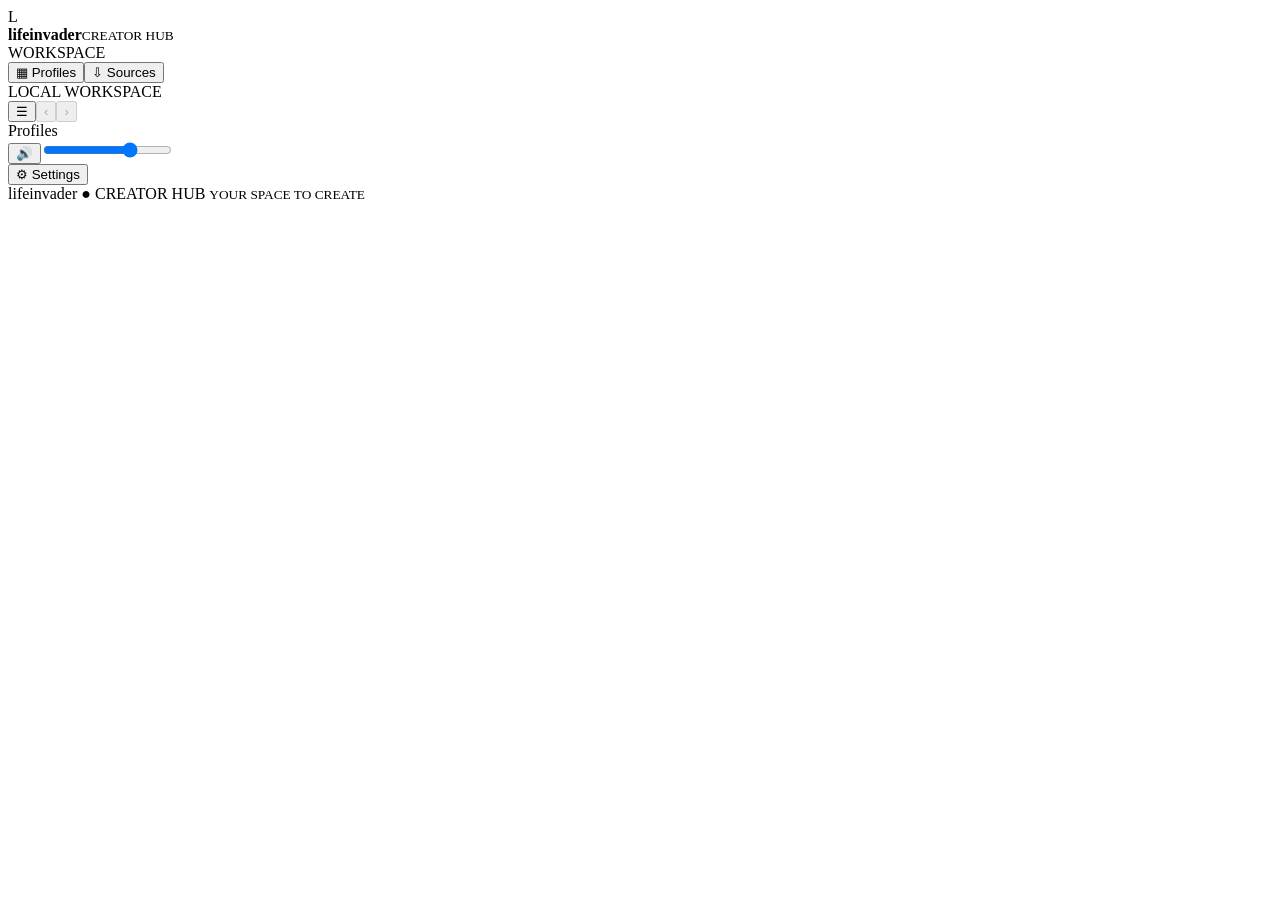
==== web/index.html @ d3f8f43f "Merge pull request #14 from reycarrorg/codex/solo-posts-source-picker Include Solo Posts in the pick" ====
<!doctype html>
<html lang="en"><head><meta charset="utf-8"><meta name="viewport" content="width=device-width, initial-scale=1"><title>Lifeinvader Hub</title><link rel="stylesheet" href="/style.css"><script src="/chart.js" defer></script><script src="/previews.js" defer></script><script src="/library.js" defer></script><script src="/app.js" defer></script></head>
<body><div class="layout"><aside class="sidebar"><div class="brand"><span class="brand-mark">L</span><div><strong>lifeinvader</strong><small>CREATOR HUB</small></div></div><div class="sidebar-label">WORKSPACE</div><nav id="navigation" aria-label="Workspace"><button class="nav-link active" data-home aria-label="Profiles" title="Profiles">▦ <span>Profiles</span></button><button class="nav-link" data-sources aria-label="Sources" title="Sources">⇩ <span>Sources</span></button></nav><div class="sidebar-bottom"><span class="online-dot"></span> LOCAL WORKSPACE</div></aside>
<main class="main"><header class="topbar"><div class="topbar-start"><div class="navigation-controls"><button class="top-icon" id="sidebar-toggle" type="button" aria-label="Hide sidebar" aria-controls="navigation" aria-expanded="true" title="Hide sidebar">☰</button><button class="top-icon history-arrow" id="nav-back" type="button" aria-label="Back" title="Back" disabled>‹</button><button class="top-icon history-arrow" id="nav-forward" type="button" aria-label="Forward" title="Forward" disabled>›</button></div><div class="crumb" id="breadcrumb">Profiles</div><div class="top-identity" id="top-identity" hidden></div></div><div class="header-actions"><button class="button ghost top-account-action" id="top-more" type="button" aria-label="Account options" title="Account options" hidden>⋯</button><button class="button ghost top-account-action" id="top-edit" type="button" hidden>Edit</button><a class="button ghost top-account-action" id="top-open" target="_blank" rel="noopener noreferrer" hidden>Open ↗</a><div class="volume-control"><button id="master-mute" type="button" aria-label="Mute all videos">🔊</button><input id="master-volume" type="range" min="0" max="100" value="70" aria-label="Master volume"></div><button class="button ghost" id="settings-button">⚙ <span>Settings</span></button></div></header><div class="content"><div id="notice" role="status" aria-live="polite"></div><div id="view"></div></div><footer>lifeinvader <span>●</span> CREATOR HUB <small>YOUR SPACE TO CREATE</small></footer></main></div>
<div id="context-menu" class="context-menu" role="menu" aria-label="Account options" hidden></div>
<dialog id="remove-account-dialog"><div class="dialog-head"><div><div class="eyebrow">REMOVE FROM WORKSPACE</div><h2 id="remove-account-title">Remove account?</h2></div><button type="button" class="close" data-close="remove-account-dialog" aria-label="Close">×</button></div><p id="remove-account-description"></p><p>Downloaded files, archives, categories and posting history stay on this computer. Auto sync and Brave refresh will be turned off. You can restore this account from Removed accounts.</p><div class="dialog-actions"><button type="button" class="button ghost" data-close="remove-account-dialog">Cancel</button><button type="button" class="button primary" id="confirm-remove-account">Remove from workspace</button></div><p id="remove-account-error" class="form-error" role="alert"></p></dialog>
<dialog id="removed-accounts-dialog"><div class="dialog-head"><div><div class="eyebrow">YOUR WORKSPACE</div><h2 id="removed-accounts-title">Removed accounts</h2></div><button type="button" class="close" data-close="removed-accounts-dialog" aria-label="Close">×</button></div><p>Restore an account to bring back its categories and history. Turn its schedules back on if needed.</p><div id="removed-accounts-list" class="discovered-sources"></div><p id="removed-accounts-error" class="form-error" role="alert"></p><div class="dialog-actions"><button type="button" class="button ghost" data-close="removed-accounts-dialog">Done</button></div></dialog>
<dialog id="quick-editor-dialog" class="quick-editor-dialog"><div class="dialog-head"><div><div class="eyebrow">QUICK EDIT</div><h2 id="quick-editor-title">Edit media</h2></div><button type="button" class="close" data-close="quick-editor-dialog" aria-label="Close">×</button></div><p>Make a separate copy for review. Your original stays unchanged.</p><div class="editor-layout"><div><div class="editor-preview" id="editor-preview"></div><small>Preview uses the selected crop. The finished file will include your overlay and trim.</small></div><div><label>Crop<select id="editor-crop"><option value="original">Original shape</option><option value="9:16">Vertical 9:16</option><option value="1:1">Square 1:1</option><option value="16:9">Wide 16:9</option></select></label><div id="editor-trim" class="form-grid"><label>Start at (seconds)<input type="number" id="editor-start" min="0" step="0.1" value="0"></label><label>End at (seconds)<input type="number" id="editor-end" min="0" step="0.1" placeholder="End of video"></label></div><label class="schedule-toggle"><input type="checkbox" id="editor-mute"> Remove sound</label><label>Logo overlay <input type="file" id="editor-logo" accept="image/png,image/jpeg"><small>Optional PNG or JPEG. Added at 50% opacity near the bottom.</small></label><label>Caption for review<textarea id="editor-caption" rows="3" maxlength="10000"></textarea></label><label id="editor-target-label">Queue for<select id="editor-target"></select></label></div></div><p id="editor-status" role="status"></p><p id="editor-error" class="form-error" role="alert"></p><div class="dialog-actions"><a id="editor-download" class="button outline" hidden download>Download edit</a><button type="button" class="button outline" id="editor-render">Create edited copy</button><button type="button" class="button primary" id="editor-queue" disabled>Add to queue for review</button></div></dialog>
<dialog id="category-appearance-dialog"><form id="category-appearance-form"><div class="dialog-head"><div><div class="eyebrow">CATEGORY APPEARANCE</div><h2 id="category-appearance-title">Edit category</h2></div><button type="button" class="close" data-close="category-appearance-dialog" aria-label="Close">×</button></div><label>Icon<select id="category-icon-select"><option>#</option><option>★</option><option>♥</option><option>▶</option><option>♫</option><option>✦</option><option>◆</option><option>☀</option><option>☁</option><option>◉</option><option>✿</option><option>⌘</option></select></label><div id="category-icon-grid" class="category-choice-grid" aria-label="Choose category icon"></div><label>Color<select id="category-color-select"><option value="pink">Pink</option><option value="purple">Purple</option><option value="blue">Blue</option><option value="teal">Teal</option><option value="green">Green</option><option value="yellow">Yellow</option><option value="orange">Orange</option><option value="gray">Gray</option></select></label><div id="category-color-grid" class="category-choice-grid" aria-label="Choose category color"></div><label>Upload category picture <input type="file" id="category-photo" accept="image/png,image/jpeg"><small>Optional PNG or JPEG, up to 5 MB.</small></label><label class="schedule-toggle"><input type="checkbox" id="category-clear-photo"> Use selected icon instead of existing picture</label><p id="category-appearance-error" class="form-error" role="alert"></p><div class="dialog-actions"><button class="button ghost" type="button" data-close="category-appearance-dialog">Cancel</button><button class="button primary">Save appearance</button></div></form></dialog>
<dialog id="category-dialog"><form id="category-form"><div class="dialog-head"><div><div class="eyebrow">YOUR CATEGORIES</div><h2>New category</h2></div><button type="button" class="close" data-close="category-dialog" aria-label="Close">×</button></div><p id="category-dialog-description"></p><label>Category name <input id="category-name" maxlength="50" placeholder="e.g. Lifeinvader" required></label><div class="dialog-actions"><button type="button" class="button ghost" data-close="category-dialog">Cancel</button><button class="button primary">Create category</button></div><p class="form-error" id="category-error" role="alert"></p></form></dialog>
<dialog id="source-selection-dialog" class="selection-dialog"><div class="dialog-head"><div><div class="eyebrow">CHOOSE FIRST DOWNLOAD</div><h2 id="selection-title">Select source posts</h2></div><button type="button" class="close" data-close="source-selection-dialog" aria-label="Close">×</button></div><p id="selection-status" role="status">Loading post previews…</p><div id="selection-content" hidden><p class="selection-intro">Slide the posts or use the slider to choose your cutoff. Then choose which side to download.</p><div class="selection-axis"><span>← AFTER <small>newer side</small></span><span class="selection-axis-center">▼ CUTOFF</span><span>BEFORE →<small>older side</small></span></div><div class="selection-reel-wrap"><div id="selection-reel" class="selection-reel" tabindex="0" aria-label="Post previews, newer to older"></div></div><input id="selection-slider" type="range" min="0" value="0" aria-label="Choose cutoff post"><p id="selection-current" class="selection-current" aria-live="polite"></p><div class="selection-options" role="radiogroup" aria-label="Which posts to download"><label><input type="radio" name="selection-mode" value="all" checked><span><strong>All posts</strong><small>Download everything shown</small></span></label><label><input type="radio" name="selection-mode" value="after"><span><strong>← After cutoff</strong><small>Newer side + cutoff</small></span></label><label><input type="radio" name="selection-mode" value="before"><span><strong>Before cutoff →</strong><small>Older side + cutoff</small></span></label></div><p id="selection-summary" class="selection-summary" aria-live="polite"></p><small class="selection-note">The cutoff post is included. Directions follow the order supplied by the platform; pinned or out-of-order posts may not match their dates. Skipped IDs are saved separately and skipped by later video syncs.</small></div><div class="dialog-actions"><button type="button" class="button ghost" data-close="source-selection-dialog">Later</button><button type="button" class="button outline" id="selection-all-fallback" hidden>Download all without previews</button><button type="button" class="button primary" id="selection-start" disabled>Download selection</button></div><p class="form-error" id="selection-error" role="alert"></p></dialog>
<dialog id="solo-dialog"><form id="solo-form"><div class="dialog-head"><div><div class="eyebrow">INDIVIDUAL POSTS</div><h2>Download post links</h2></div><button type="button" class="close" data-close="solo-dialog" aria-label="Close">×</button></div><p>Paste one TikTok, Instagram or YouTube post link per line. Posts go to Solo Posts in your source folder.</p><label>Post links<textarea id="solo-links" rows="8" required placeholder="https://www.tiktok.com/@account/video/…&#10;https://www.instagram.com/reel/…"></textarea></label><small>Already archived videos are skipped. Access to some posts may be restricted.</small><div class="dialog-actions"><button type="button" class="button ghost" data-close="solo-dialog">Cancel</button><button type="submit" class="button primary">Download posts</button></div><p class="form-error" id="solo-error" role="alert"></p></form></dialog>
<dialog id="members-dialog"><form id="members-form"><div class="dialog-head"><div><div class="eyebrow">CATEGORY MEMBERS</div><h2 id="members-title">Choose accounts</h2></div><button type="button" class="close" data-close="members-dialog" aria-label="Close">×</button></div><p id="members-description"></p><label>Category name <input id="members-category-name" maxlength="50" required></label><div id="members-list" class="discovered-sources"></div><div class="dialog-actions"><button type="button" class="button ghost" data-close="members-dialog">Cancel</button><button class="button primary">Save changes</button></div><p class="form-error" id="members-error" role="alert"></p></form></dialog>
<dialog id="schedule-dialog"><form id="schedule-form"><div class="dialog-head"><div><div class="eyebrow">AUTOMATIC SYNC</div><h2 id="schedule-title">Schedule source</h2></div><button type="button" class="close" data-close="schedule-dialog" aria-label="Close">×</button></div><p>Runs while the app is open. Sources sync one at a time.</p><label class="schedule-toggle"><input type="checkbox" id="schedule-enabled"> Enable automatic sync</label><div class="form-grid"><label>Every <input type="number" id="schedule-value" min="1" max="10080" step="1" value="60" required></label><label>Unit <select id="schedule-unit"><option value="60">Minutes</option><option value="3600">Hours</option></select></label></div><p>Automatic sync checks for videos. The first check starts after this interval.</p><div class="dialog-actions"><button type="button" class="button ghost" data-close="schedule-dialog">Cancel</button><button class="button primary">Save schedule</button></div><p class="form-error" id="schedule-error" role="alert"></p></form></dialog>
<dialog id="profile-dialog"><form id="profile-form"><div class="dialog-head"><div><div class="eyebrow">YOUR WORKSPACE</div><h2 id="profile-title">Add a profile</h2></div><button type="button" class="close" data-close="profile-dialog" aria-label="Close">×</button></div><p>Paste a profile link to get started.</p><label>Profile link <input id="profile-url" type="url" placeholder="https://www.tiktok.com/@username" required autocomplete="off"><small id="profile-detected">TikTok, Instagram and YouTube account links are recognized automatically.</small></label><details id="profile-options"><summary>More options</summary><label>Profile picture <input id="profile-photo" type="file" accept="image/jpeg,image/png,image/webp,image/gif"><small>Optional · JPG, PNG, WebP or GIF · up to 5 MB</small></label><div class="form-grid"><label>Name <input id="profile-name" placeholder="@username" maxlength="100" required></label><label>Platform <select id="profile-platform"><option value="tiktok">TikTok</option><option value="instagram">Instagram</option><option value="youtube">YouTube</option><option value="other">Other</option></select></label></div><label>Type <select id="profile-role"><option value="destination">My posting account</option><option value="source">Content source</option></select></label><label id="source-folder-label" hidden>Folder name <input id="source-folder" placeholder="Automatic from the link"><small>Optional: use this if your existing folder has a different name.</small></label><label>Categories / tags <input id="profile-tags" placeholder="Lifeinvader, GTA, Gaming"><small>Separate tags with commas.</small></label></details><div class="dialog-actions"><button type="button" class="button ghost" data-close="profile-dialog">Cancel</button><button class="button primary" type="submit">Save</button></div><p class="form-error" id="profile-error" role="alert"></p></form></dialog>
<dialog id="bridge-dialog"><form id="bridge-form"><div class="dialog-head"><div><div class="eyebrow">LIVE PROFILE COUNTS</div><h2>Connect Brave</h2></div><button type="button" class="close" data-close="bridge-dialog" aria-label="Close">×</button></div><p>The optional Lifeinvader extension reads visible counts from this profile while Brave and the app are open. It does not read or copy browser cookies.</p><ol><li>In Brave, open <strong>brave://extensions</strong> and enable Developer mode.</li><li>Choose <strong>Load unpacked</strong> and select the project's <strong>browser-extension</strong> folder.</li><li>Open the Lifeinvader extension and paste the pairing code below.</li></ol><label>Pairing code <span class="folder-input"><input id="bridge-code" type="password" readonly><button class="button outline" type="button" id="bridge-copy">Copy</button></span><small>Treat this code like a password. It only connects this browser to your local app.</small></label><label class="schedule-toggle"><input id="bridge-enabled" type="checkbox"> Refresh this profile in Brave</label><label>Refresh interval <select id="bridge-interval"><option value="3600">Every hour</option><option value="14400">Every 4 hours</option><option value="43200">Every 12 hours</option><option value="86400">Every day</option><option value="604800">Every week</option></select></label><label class="schedule-toggle"><input id="bridge-after-post" type="checkbox"> Refresh after I record a post</label><p id="bridge-state" role="status"></p><button type="button" class="button ghost" id="bridge-revoke">Revoke all pairing codes</button><div class="dialog-actions"><button type="button" class="button ghost" data-close="bridge-dialog">Cancel</button><button class="button primary">Save settings</button></div><p class="form-error" id="bridge-error" role="alert"></p></form></dialog>
<dialog id="analytics-dialog"><form id="analytics-form"><div class="dialog-head"><div><div class="eyebrow">PROFILE ANALYTICS</div><h2>Record numbers</h2></div><button type="button" class="close" data-close="analytics-dialog" aria-label="Close">×</button></div><p>Enter the numbers shown by your platform. Leave anything unknown blank.</p><div class="form-grid"><label>Date <input name="date" type="date" required></label><label>Post ID <input name="post_id" placeholder="Leave blank for account"></label><label>Followers <input name="followers" type="number" min="0" step="1"></label><label>Following <input name="following" type="number" min="0" step="1"></label><label>Views <input name="views" type="number" min="0" step="1"></label><label>Likes <input name="likes" type="number" min="0" step="1"></label><label>Comments <input name="comments" type="number" min="0" step="1"></label><label>Shares <input name="shares" type="number" min="0" step="1"></label></div><small>For individual posts, enter a post ID and leave followers and following blank.</small><div class="dialog-actions"><button type="button" class="button ghost" data-close="analytics-dialog">Cancel</button><button class="button primary">Save numbers</button></div><p class="form-error" id="analytics-error" role="alert"></p></form></dialog>
<dialog id="picker-dialog" class="picker-dialog"><form id="picker-form"><div class="dialog-head"><div><div class="eyebrow">SOURCE PICKER</div><h2>Find a post</h2></div><button type="button" class="close" data-close="picker-dialog" aria-label="Close">×</button></div><p>Choose your sources—including Solo Posts—and preview the original before queueing. Editing is optional.</p><div class="form-grid picker-basic"><label>Source category<select id="picker-category"><option value="">All categories</option></select></label><label>Source<select id="picker-source"><option value="">All sources</option></select></label><label>Media type<select id="picker-type"><option value="">All media</option><option value="video">Videos</option><option value="image">Photos</option></select></label><label>Pick order<select id="picker-order"><option value="shuffle">Shuffle</option><option value="newest">Newest posted first</option><option value="oldest">Oldest posted first</option><option value="shortest">Shortest video first</option><option value="longest">Longest video first</option></select></label></div><details class="picker-advanced"><summary>More filters: length, date and search</summary><div class="form-grid"><label>Minimum video length (seconds)<input id="picker-min" type="number" min="0" placeholder="Any"></label><label>Maximum video length (seconds)<input id="picker-max" type="number" min="0" placeholder="Any"><small>Length filters exclude videos with unknown lengths.</small></label><label>Posted on or after<input id="picker-from" type="date"></label><label>Posted on or before<input id="picker-to" type="date"></label><label class="wide">Search title or description<input id="picker-search" type="search" placeholder="Optional keywords"></label></div><label class="schedule-toggle"><input type="checkbox" id="picker-unknown"> Include posts with unknown original dates when filtering by date</label><label class="schedule-toggle"><input type="checkbox" id="picker-estimated" checked> Include dates estimated from TikTok IDs</label><small>Estimated dates are in UTC and can differ from the published date.</small></details><div class="picker-find"><button type="button" class="button dark" id="picker-random">✳ Shuffle a post</button><span id="picker-status" role="status"></span></div><div id="picker-result" class="picker-result" aria-live="polite">Choose filters, then find a post to preview.</div><details class="picker-advanced"><summary>Optional planned time</summary><label>Planned time<input id="picker-scheduled" type="datetime-local"><small>This does not send a reminder or publish automatically.</small></label></details><p class="form-error" id="picker-error" role="alert"></p><div class="dialog-actions"><button type="button" class="button ghost" data-close="picker-dialog">Cancel</button><button type="submit" class="button primary" id="picker-queue" disabled>Add to queue for review</button></div></form></dialog>
<dialog id="recovery-dialog"><form id="recovery-form"><div class="dialog-head"><div><div class="eyebrow">TIKTOK SYNC</div><h2>Help find this account</h2></div><button type="button" class="close" data-close="recovery-dialog" aria-label="Close">×</button></div><p>If TikTok cannot identify the profile, paste a link to one of this account's own public posts. The app can use it to recover the account ID and retry; it will verify the owner first.</p><label>Link to a post on this account<input type="url" id="recovery-url" placeholder="https://www.tiktok.com/@yourname/video/..."></label><small>Leave blank to remove the saved recovery link.</small><div class="dialog-actions"><button class="button ghost" type="button" data-close="recovery-dialog">Cancel</button><button class="button primary" type="submit">Save link</button></div><p class="form-error" id="recovery-error" role="alert"></p></form></dialog>
<dialog id="queue-dialog"><form id="queue-form"><div class="dialog-head"><div><div class="eyebrow">POSTING QUEUE</div><h2>Update post</h2></div><button type="button" class="close" data-close="queue-dialog" aria-label="Close">×</button></div><label>Status <select id="queue-state"><option value="queued">Still queued</option><option value="posted">Posted — manually recorded</option><option value="checked">Checked / finished</option></select></label><label>Planned time <input id="queue-scheduled" type="datetime-local"></label><label>Caption / notes <textarea id="queue-caption" rows="4"></textarea></label><label>Published post link <input id="queue-post-url" type="url" placeholder="https://..."></label><label>Activity type <select id="queue-note-kind"><option value="note">Note</option><option value="needs_review">Needs review</option><option value="failed_attempt">Failed attempt</option></select></label><label>Activity note <textarea id="queue-note" rows="2" maxlength="4000" placeholder="Optional: what happened or what needs attention"></textarea><small>Keep the post queued if its outcome is uncertain.</small></label><details class="queue-activity"><summary>Activity history</summary><div id="queue-activity">Loading…</div></details><div class="dialog-actions"><button type="button" class="button ghost" data-close="queue-dialog">Cancel</button><button class="button primary">Save status</button></div><p class="form-error" id="queue-error" role="alert"></p></form></dialog>
<dialog id="date-audit-dialog"><form id="date-audit-form"><div class="dialog-head"><div><div class="eyebrow">SOURCE MEDIA</div><h2>Audit post dates</h2></div><button type="button" class="close" data-close="date-audit-dialog" aria-label="Close">×</button></div><p id="date-audit-scope"></p><p>Checks your saved metadata and archive without downloading videos again. Full TikTok IDs can provide an estimated date in UTC; estimates are labeled.</p><label class="schedule-toggle"><input type="checkbox" id="date-audit-online"> Also check the platform for verified dates</label><small>Online checks can take a long time for large libraries and may be blocked by the platform. No videos are downloaded. Closing this window does not stop the audit.</small><div id="date-audit-status" role="status"></div><progress id="date-audit-progress" max="100" value="0" aria-label="Date audit progress" hidden></progress><div class="dialog-actions"><button type="button" class="button ghost" id="date-audit-cancel" hidden>Stop audit</button><button class="button primary" id="date-audit-start">Start audit</button></div><p class="form-error" id="date-audit-error" role="alert"></p></form></dialog>
<dialog id="source-settings-dialog"><form id="source-settings-form"><div class="dialog-head"><div><div class="eyebrow">DOWNLOAD SETUP</div><h2>Source folders</h2></div><button type="button" class="close" data-close="source-settings-dialog" aria-label="Close">×</button></div><p>Choose the folder where your source account folders live.</p><label>Source library folder <span class="folder-input"><input id="source-root" required placeholder="Choose a folder"><button type="button" id="browse-root" class="button ghost">Browse…</button></span><small>The app uses account subfolders and the shared download-archive.txt here.</small></label><label>yt-dlp executable <input id="source-downloader" placeholder="Full path to yt-dlp.exe"><small>Used when you select Sync.</small></label><label>TikTok photo helper <input id="source-photo-helper" placeholder="Optional full path to tiktok_photos.py"><small>Only needed if you choose to include TikTok photos.</small></label><div class="dialog-actions"><button type="button" class="button ghost" data-close="source-settings-dialog">Cancel</button><button class="button primary">Save folder</button></div><p class="form-error" id="source-settings-error" role="alert"></p></form></dialog>
<dialog id="discover-dialog"><form id="discover-form"><div class="dialog-head"><div><div class="eyebrow">EXISTING SOURCES</div><h2>Find sources</h2></div><button type="button" class="close" data-close="discover-dialog" aria-label="Close">×</button></div><p>Choose accounts from your existing TikTok profile list. Nothing is downloaded until you sync a source.</p><div id="discovered-sources" class="discovered-sources"></div><div class="dialog-actions"><button type="button" class="button ghost" id="discover-all">Select all</button><button type="button" class="button ghost" data-close="discover-dialog">Cancel</button><button class="button primary">Add selected</button></div><p class="form-error" id="discover-error" role="alert"></p></form></dialog>
<dialog id="import-dialog"><form id="import-form"><div class="dialog-head"><div><div class="eyebrow">CONTENT LIBRARY</div><h2>Add content</h2></div><button type="button" class="close" data-close="import-dialog" aria-label="Close">×</button></div><p>Add files from one source post. They are copied into the shared library.</p><div class="form-grid"><label>Source platform <select name="platform"><option value="tiktok">TikTok</option><option value="instagram">Instagram</option><option value="other">Other</option></select></label><label>Source account <input name="account" required placeholder="@username"></label><label>Original post ID <input name="post_id" required placeholder="Full post ID"></label><label>Original post date or timestamp <input name="posted" placeholder="YYYY-MM-DD or ISO timestamp"><small>Leave blank if unknown.</small></label><label class="wide">Original post link <input name="source_url" type="url" placeholder="https://..."></label><label class="wide">Notes / source caption <textarea name="caption" rows="2"></textarea></label><label class="wide">Photos or videos <input type="file" name="files" accept="image/jpeg,image/png,image/webp,image/gif,video/mp4,video/webm,video/quicktime" multiple required><small>Up to 250 MB total.</small></label></div><div class="dialog-actions"><button type="button" class="button ghost" data-close="import-dialog">Cancel</button><button class="button primary">Add to library</button></div><p class="form-error" id="import-error" role="alert"></p></form></dialog>
<dialog id="settings-dialog"><form id="settings-form"><div class="dialog-head"><div><div class="eyebrow">YOUR WORKSPACE</div><h2>Settings</h2></div><button type="button" class="close" data-close="settings-dialog" aria-label="Close">×</button></div><p>Manage playback, the source folder and the manual content cutoff.</p><label>Master volume <input id="settings-volume" type="range" min="0" max="100"></label><label class="schedule-toggle"><input id="settings-quick-editor" type="checkbox"> Show quick editor</label><small>Optional. Turn it off to hide edit buttons; you can still preview, download and queue the original media.</small><button class="button outline" type="button" id="settings-folders">Source folder &amp; download tools</button><p>Sync all includes active sources with auto sync turned on. Timers run while the app is open.</p><label>Launch cutoff <input id="cutoff" required><small id="settings-cutoff-note">Used by the manual content picker.</small></label><small>Use an ISO timestamp with a timezone offset.</small><div class="dialog-actions"><button type="button" class="button ghost" data-close="settings-dialog">Cancel</button><button class="button primary">Save settings</button></div><p class="form-error" id="settings-error" role="alert"></p></form></dialog>
<dialog id="post-dialog"><form id="post-form"><div class="dialog-head"><div><div class="eyebrow">MANUAL POSTING</div><h2>Record a post</h2></div><button type="button" class="close" data-close="post-dialog" aria-label="Close">×</button></div><p>This saves your report. It does not publish or automatically verify a post.</p><label>Caption <textarea id="post-caption" rows="4"></textarea></label><label>Published post link <input id="post-url" type="url" placeholder="https://..."></label><div class="dialog-actions"><button type="button" class="button ghost" data-close="post-dialog">Cancel</button><button class="button primary">Mark reported posted</button></div><p class="form-error" id="post-error" role="alert"></p></form></dialog>
<dialog id="edit-dialog"><form id="edit-form"><div class="dialog-head"><div><div class="eyebrow">SOURCE DETAILS</div><h2>Edit content</h2></div><button type="button" class="close" data-close="edit-dialog" aria-label="Close">×</button></div><label>Source account <input id="edit-account" required></label><label>Original date or timestamp <input id="edit-posted" placeholder="YYYY-MM-DD or ISO timestamp"><small>Include a time-zone offset for an exact timestamp.</small></label><label>Original link <input id="edit-url" type="url"></label><label>Notes / source caption <textarea id="edit-caption" rows="3"></textarea></label><div class="dialog-actions"><button type="button" class="button ghost" data-close="edit-dialog">Cancel</button><button class="button primary">Save details</button></div><p class="form-error" id="edit-error" role="alert"></p></form></dialog></body></html>
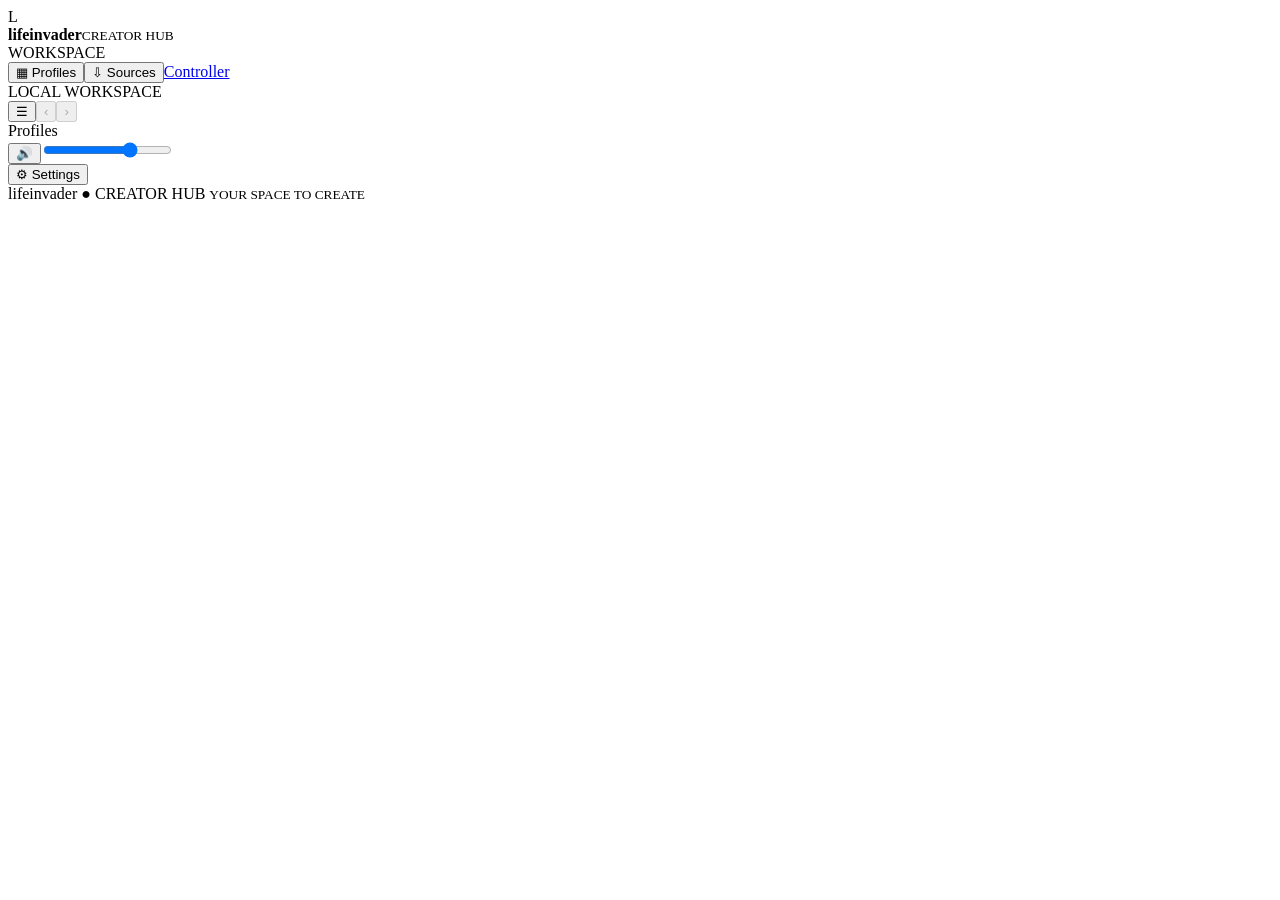
==== commit 976e3dfb: "Stage Controller assets behind the unavailable surface Preserve source picker and quick editor. Cont" ====
--- a/web/index.html
+++ b/web/index.html
@@ -1,6 +1,6 @@
 <!doctype html>
-<html lang="en"><head><meta charset="utf-8"><meta name="viewport" content="width=device-width, initial-scale=1"><title>Lifeinvader Hub</title><link rel="stylesheet" href="/style.css"><script src="/chart.js" defer></script><script src="/previews.js" defer></script><script src="/library.js" defer></script><script src="/app.js" defer></script></head>
-<body><div class="layout"><aside class="sidebar"><div class="brand"><span class="brand-mark">L</span><div><strong>lifeinvader</strong><small>CREATOR HUB</small></div></div><div class="sidebar-label">WORKSPACE</div><nav id="navigation" aria-label="Workspace"><button class="nav-link active" data-home aria-label="Profiles" title="Profiles">▦ <span>Profiles</span></button><button class="nav-link" data-sources aria-label="Sources" title="Sources">⇩ <span>Sources</span></button></nav><div class="sidebar-bottom"><span class="online-dot"></span> LOCAL WORKSPACE</div></aside>
+<html lang="en"><head><meta charset="utf-8"><meta name="viewport" content="width=device-width, initial-scale=1"><title>Lifeinvader Hub</title><link rel="stylesheet" href="/style.css"><script src="/chart.js" defer></script><script src="/previews.js" defer></script><script src="/library.js" defer></script><script src="/controller.js" defer></script><script src="/app.js" defer></script></head>
+<body><div class="layout"><aside class="sidebar"><div class="brand"><span class="brand-mark">L</span><div><strong>lifeinvader</strong><small>CREATOR HUB</small></div></div><div class="sidebar-label">WORKSPACE</div><nav id="navigation" aria-label="Workspace"><button class="nav-link active" data-home aria-label="Profiles" title="Profiles">▦ <span>Profiles</span></button><button class="nav-link" data-sources aria-label="Sources" title="Sources">⇩ <span>Sources</span></button><a class="nav-link" href="/controller">Controller</a></nav><div class="sidebar-bottom"><span class="online-dot"></span> LOCAL WORKSPACE</div></aside>
 <main class="main"><header class="topbar"><div class="topbar-start"><div class="navigation-controls"><button class="top-icon" id="sidebar-toggle" type="button" aria-label="Hide sidebar" aria-controls="navigation" aria-expanded="true" title="Hide sidebar">☰</button><button class="top-icon history-arrow" id="nav-back" type="button" aria-label="Back" title="Back" disabled>‹</button><button class="top-icon history-arrow" id="nav-forward" type="button" aria-label="Forward" title="Forward" disabled>›</button></div><div class="crumb" id="breadcrumb">Profiles</div><div class="top-identity" id="top-identity" hidden></div></div><div class="header-actions"><button class="button ghost top-account-action" id="top-more" type="button" aria-label="Account options" title="Account options" hidden>⋯</button><button class="button ghost top-account-action" id="top-edit" type="button" hidden>Edit</button><a class="button ghost top-account-action" id="top-open" target="_blank" rel="noopener noreferrer" hidden>Open ↗</a><div class="volume-control"><button id="master-mute" type="button" aria-label="Mute all videos">🔊</button><input id="master-volume" type="range" min="0" max="100" value="70" aria-label="Master volume"></div><button class="button ghost" id="settings-button">⚙ <span>Settings</span></button></div></header><div class="content"><div id="notice" role="status" aria-live="polite"></div><div id="view"></div></div><footer>lifeinvader <span>●</span> CREATOR HUB <small>YOUR SPACE TO CREATE</small></footer></main></div>
 <div id="context-menu" class="context-menu" role="menu" aria-label="Account options" hidden></div>
 <dialog id="remove-account-dialog"><div class="dialog-head"><div><div class="eyebrow">REMOVE FROM WORKSPACE</div><h2 id="remove-account-title">Remove account?</h2></div><button type="button" class="close" data-close="remove-account-dialog" aria-label="Close">×</button></div><p id="remove-account-description"></p><p>Downloaded files, archives, categories and posting history stay on this computer. Auto sync and Brave refresh will be turned off. You can restore this account from Removed accounts.</p><div class="dialog-actions"><button type="button" class="button ghost" data-close="remove-account-dialog">Cancel</button><button type="button" class="button primary" id="confirm-remove-account">Remove from workspace</button></div><p id="remove-account-error" class="form-error" role="alert"></p></dialog>
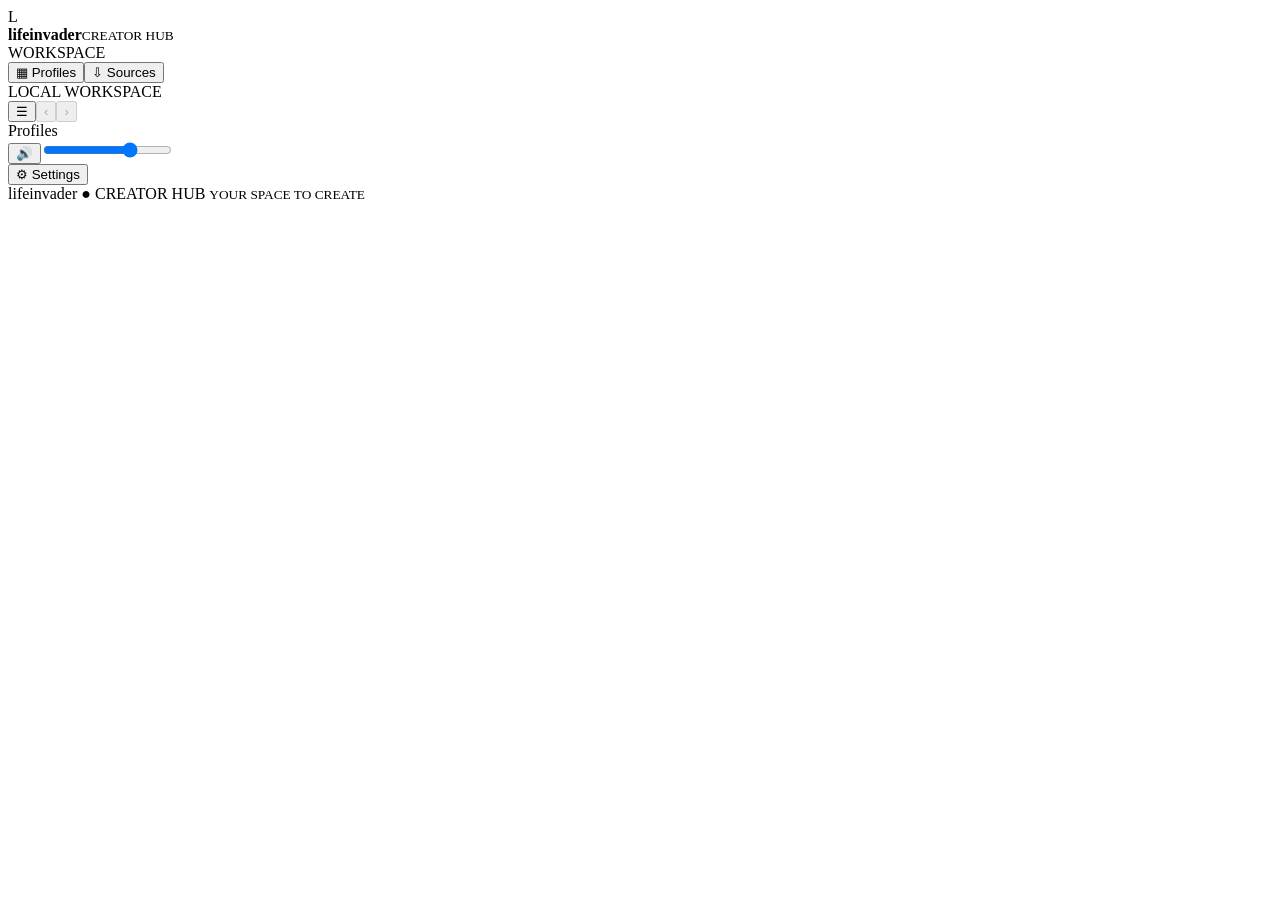
==== commit 503af7da: "Add filtered auto queue and assistant handoff claims" ====
--- a/web/index.html
+++ b/web/index.html
@@ -1,6 +1,6 @@
 <!doctype html>
-<html lang="en"><head><meta charset="utf-8"><meta name="viewport" content="width=device-width, initial-scale=1"><title>Lifeinvader Hub</title><link rel="stylesheet" href="/style.css"><script src="/chart.js" defer></script><script src="/previews.js" defer></script><script src="/library.js" defer></script><script src="/controller.js" defer></script><script src="/app.js" defer></script></head>
-<body><div class="layout"><aside class="sidebar"><div class="brand"><span class="brand-mark">L</span><div><strong>lifeinvader</strong><small>CREATOR HUB</small></div></div><div class="sidebar-label">WORKSPACE</div><nav id="navigation" aria-label="Workspace"><button class="nav-link active" data-home aria-label="Profiles" title="Profiles">▦ <span>Profiles</span></button><button class="nav-link" data-sources aria-label="Sources" title="Sources">⇩ <span>Sources</span></button><a class="nav-link" href="/controller">Controller</a></nav><div class="sidebar-bottom"><span class="online-dot"></span> LOCAL WORKSPACE</div></aside>
+<html lang="en"><head><meta charset="utf-8"><meta name="viewport" content="width=device-width, initial-scale=1"><title>Lifeinvader Hub</title><link rel="stylesheet" href="/style.css"><script src="/chart.js" defer></script><script src="/previews.js" defer></script><script src="/library.js" defer></script><script src="/app.js" defer></script></head>
+<body><div class="layout"><aside class="sidebar"><div class="brand"><span class="brand-mark">L</span><div><strong>lifeinvader</strong><small>CREATOR HUB</small></div></div><div class="sidebar-label">WORKSPACE</div><nav id="navigation" aria-label="Workspace"><button class="nav-link active" data-home aria-label="Profiles" title="Profiles">▦ <span>Profiles</span></button><button class="nav-link" data-sources aria-label="Sources" title="Sources">⇩ <span>Sources</span></button></nav><div class="sidebar-bottom"><span class="online-dot"></span> LOCAL WORKSPACE</div></aside>
 <main class="main"><header class="topbar"><div class="topbar-start"><div class="navigation-controls"><button class="top-icon" id="sidebar-toggle" type="button" aria-label="Hide sidebar" aria-controls="navigation" aria-expanded="true" title="Hide sidebar">☰</button><button class="top-icon history-arrow" id="nav-back" type="button" aria-label="Back" title="Back" disabled>‹</button><button class="top-icon history-arrow" id="nav-forward" type="button" aria-label="Forward" title="Forward" disabled>›</button></div><div class="crumb" id="breadcrumb">Profiles</div><div class="top-identity" id="top-identity" hidden></div></div><div class="header-actions"><button class="button ghost top-account-action" id="top-more" type="button" aria-label="Account options" title="Account options" hidden>⋯</button><button class="button ghost top-account-action" id="top-edit" type="button" hidden>Edit</button><a class="button ghost top-account-action" id="top-open" target="_blank" rel="noopener noreferrer" hidden>Open ↗</a><div class="volume-control"><button id="master-mute" type="button" aria-label="Mute all videos">🔊</button><input id="master-volume" type="range" min="0" max="100" value="70" aria-label="Master volume"></div><button class="button ghost" id="settings-button">⚙ <span>Settings</span></button></div></header><div class="content"><div id="notice" role="status" aria-live="polite"></div><div id="view"></div></div><footer>lifeinvader <span>●</span> CREATOR HUB <small>YOUR SPACE TO CREATE</small></footer></main></div>
 <div id="context-menu" class="context-menu" role="menu" aria-label="Account options" hidden></div>
 <dialog id="remove-account-dialog"><div class="dialog-head"><div><div class="eyebrow">REMOVE FROM WORKSPACE</div><h2 id="remove-account-title">Remove account?</h2></div><button type="button" class="close" data-close="remove-account-dialog" aria-label="Close">×</button></div><p id="remove-account-description"></p><p>Downloaded files, archives, categories and posting history stay on this computer. Auto sync and Brave refresh will be turned off. You can restore this account from Removed accounts.</p><div class="dialog-actions"><button type="button" class="button ghost" data-close="remove-account-dialog">Cancel</button><button type="button" class="button primary" id="confirm-remove-account">Remove from workspace</button></div><p id="remove-account-error" class="form-error" role="alert"></p></dialog>
@@ -15,7 +15,7 @@
 <dialog id="profile-dialog"><form id="profile-form"><div class="dialog-head"><div><div class="eyebrow">YOUR WORKSPACE</div><h2 id="profile-title">Add a profile</h2></div><button type="button" class="close" data-close="profile-dialog" aria-label="Close">×</button></div><p>Paste a profile link to get started.</p><label>Profile link <input id="profile-url" type="url" placeholder="https://www.tiktok.com/@username" required autocomplete="off"><small id="profile-detected">TikTok, Instagram and YouTube account links are recognized automatically.</small></label><details id="profile-options"><summary>More options</summary><label>Profile picture <input id="profile-photo" type="file" accept="image/jpeg,image/png,image/webp,image/gif"><small>Optional · JPG, PNG, WebP or GIF · up to 5 MB</small></label><div class="form-grid"><label>Name <input id="profile-name" placeholder="@username" maxlength="100" required></label><label>Platform <select id="profile-platform"><option value="tiktok">TikTok</option><option value="instagram">Instagram</option><option value="youtube">YouTube</option><option value="other">Other</option></select></label></div><label>Type <select id="profile-role"><option value="destination">My posting account</option><option value="source">Content source</option></select></label><label id="source-folder-label" hidden>Folder name <input id="source-folder" placeholder="Automatic from the link"><small>Optional: use this if your existing folder has a different name.</small></label><label>Categories / tags <input id="profile-tags" placeholder="Lifeinvader, GTA, Gaming"><small>Separate tags with commas.</small></label></details><div class="dialog-actions"><button type="button" class="button ghost" data-close="profile-dialog">Cancel</button><button class="button primary" type="submit">Save</button></div><p class="form-error" id="profile-error" role="alert"></p></form></dialog>
 <dialog id="bridge-dialog"><form id="bridge-form"><div class="dialog-head"><div><div class="eyebrow">LIVE PROFILE COUNTS</div><h2>Connect Brave</h2></div><button type="button" class="close" data-close="bridge-dialog" aria-label="Close">×</button></div><p>The optional Lifeinvader extension reads visible counts from this profile while Brave and the app are open. It does not read or copy browser cookies.</p><ol><li>In Brave, open <strong>brave://extensions</strong> and enable Developer mode.</li><li>Choose <strong>Load unpacked</strong> and select the project's <strong>browser-extension</strong> folder.</li><li>Open the Lifeinvader extension and paste the pairing code below.</li></ol><label>Pairing code <span class="folder-input"><input id="bridge-code" type="password" readonly><button class="button outline" type="button" id="bridge-copy">Copy</button></span><small>Treat this code like a password. It only connects this browser to your local app.</small></label><label class="schedule-toggle"><input id="bridge-enabled" type="checkbox"> Refresh this profile in Brave</label><label>Refresh interval <select id="bridge-interval"><option value="3600">Every hour</option><option value="14400">Every 4 hours</option><option value="43200">Every 12 hours</option><option value="86400">Every day</option><option value="604800">Every week</option></select></label><label class="schedule-toggle"><input id="bridge-after-post" type="checkbox"> Refresh after I record a post</label><p id="bridge-state" role="status"></p><button type="button" class="button ghost" id="bridge-revoke">Revoke all pairing codes</button><div class="dialog-actions"><button type="button" class="button ghost" data-close="bridge-dialog">Cancel</button><button class="button primary">Save settings</button></div><p class="form-error" id="bridge-error" role="alert"></p></form></dialog>
 <dialog id="analytics-dialog"><form id="analytics-form"><div class="dialog-head"><div><div class="eyebrow">PROFILE ANALYTICS</div><h2>Record numbers</h2></div><button type="button" class="close" data-close="analytics-dialog" aria-label="Close">×</button></div><p>Enter the numbers shown by your platform. Leave anything unknown blank.</p><div class="form-grid"><label>Date <input name="date" type="date" required></label><label>Post ID <input name="post_id" placeholder="Leave blank for account"></label><label>Followers <input name="followers" type="number" min="0" step="1"></label><label>Following <input name="following" type="number" min="0" step="1"></label><label>Views <input name="views" type="number" min="0" step="1"></label><label>Likes <input name="likes" type="number" min="0" step="1"></label><label>Comments <input name="comments" type="number" min="0" step="1"></label><label>Shares <input name="shares" type="number" min="0" step="1"></label></div><small>For individual posts, enter a post ID and leave followers and following blank.</small><div class="dialog-actions"><button type="button" class="button ghost" data-close="analytics-dialog">Cancel</button><button class="button primary">Save numbers</button></div><p class="form-error" id="analytics-error" role="alert"></p></form></dialog>
-<dialog id="picker-dialog" class="picker-dialog"><form id="picker-form"><div class="dialog-head"><div><div class="eyebrow">SOURCE PICKER</div><h2>Find a post</h2></div><button type="button" class="close" data-close="picker-dialog" aria-label="Close">×</button></div><p>Choose your sources—including Solo Posts—and preview the original before queueing. Editing is optional.</p><div class="form-grid picker-basic"><label>Source category<select id="picker-category"><option value="">All categories</option></select></label><label>Source<select id="picker-source"><option value="">All sources</option></select></label><label>Media type<select id="picker-type"><option value="">All media</option><option value="video">Videos</option><option value="image">Photos</option></select></label><label>Pick order<select id="picker-order"><option value="shuffle">Shuffle</option><option value="newest">Newest posted first</option><option value="oldest">Oldest posted first</option><option value="shortest">Shortest video first</option><option value="longest">Longest video first</option></select></label></div><details class="picker-advanced"><summary>More filters: length, date and search</summary><div class="form-grid"><label>Minimum video length (seconds)<input id="picker-min" type="number" min="0" placeholder="Any"></label><label>Maximum video length (seconds)<input id="picker-max" type="number" min="0" placeholder="Any"><small>Length filters exclude videos with unknown lengths.</small></label><label>Posted on or after<input id="picker-from" type="date"></label><label>Posted on or before<input id="picker-to" type="date"></label><label class="wide">Search title or description<input id="picker-search" type="search" placeholder="Optional keywords"></label></div><label class="schedule-toggle"><input type="checkbox" id="picker-unknown"> Include posts with unknown original dates when filtering by date</label><label class="schedule-toggle"><input type="checkbox" id="picker-estimated" checked> Include dates estimated from TikTok IDs</label><small>Estimated dates are in UTC and can differ from the published date.</small></details><div class="picker-find"><button type="button" class="button dark" id="picker-random">✳ Shuffle a post</button><span id="picker-status" role="status"></span></div><div id="picker-result" class="picker-result" aria-live="polite">Choose filters, then find a post to preview.</div><details class="picker-advanced"><summary>Optional planned time</summary><label>Planned time<input id="picker-scheduled" type="datetime-local"><small>This does not send a reminder or publish automatically.</small></label></details><p class="form-error" id="picker-error" role="alert"></p><div class="dialog-actions"><button type="button" class="button ghost" data-close="picker-dialog">Cancel</button><button type="submit" class="button primary" id="picker-queue" disabled>Add to queue for review</button></div></form></dialog>
+<dialog id="picker-dialog" class="picker-dialog"><form id="picker-form"><div class="dialog-head"><div><div class="eyebrow">SOURCE PICKER</div><h2>Find a post</h2></div><button type="button" class="close" data-close="picker-dialog" aria-label="Close">×</button></div><p>Choose your sources—including Solo Posts—and preview the original before queueing. Editing is optional.</p><div class="form-grid picker-basic"><label>Source category<select id="picker-category"><option value="">All categories</option></select></label><label>Source<select id="picker-source"><option value="">All sources</option></select></label><label>Media type<select id="picker-type"><option value="">All media</option><option value="video">Videos</option><option value="image">Photos</option></select></label><label>Pick order<select id="picker-order"><option value="shuffle">Shuffle</option><option value="newest">Newest posted first</option><option value="oldest">Oldest posted first</option><option value="shortest">Shortest video first</option><option value="longest">Longest video first</option></select></label></div><details class="picker-advanced"><summary>More filters: length, date and search</summary><div class="form-grid"><label>Minimum video length (seconds)<input id="picker-min" type="number" min="0" placeholder="Any"></label><label>Maximum video length (seconds)<input id="picker-max" type="number" min="0" placeholder="Any"><small>Length filters exclude videos with unknown lengths.</small></label><label>Posted on or after<input id="picker-from" type="date"></label><label>Posted on or before<input id="picker-to" type="date"></label><label class="wide">Search title or description<input id="picker-search" type="search" placeholder="Optional keywords"></label></div><label class="schedule-toggle"><input type="checkbox" id="picker-unknown"> Include posts with unknown original dates when filtering by date</label><label class="schedule-toggle"><input type="checkbox" id="picker-estimated" checked> Include dates estimated from TikTok IDs</label><small>Estimated dates are in UTC and can differ from the published date.</small></details><div class="picker-find"><button type="button" class="button dark" id="picker-random">✳ Shuffle a post</button><span id="picker-status" role="status"></span></div><div id="picker-result" class="picker-result" aria-live="polite">Choose filters, then find a post to preview.</div><details class="picker-advanced" id="auto-queue-options"><summary>Auto queue using these filters</summary><p>Add one random matching post at each interval, up to your queue limit. Runs while Lifeinvader is open. It queues posts; it does not publish them.</p><label class="schedule-toggle"><input type="checkbox" id="auto-queue-enabled"> Enable auto queue for this profile</label><div class="form-grid"><label>Every <input id="auto-queue-value" type="number" min="1" value="1"></label><label>Unit <select id="auto-queue-unit"><option value="3600">Hours</option><option value="60">Minutes</option><option value="86400">Days</option></select></label><label>Stop at queued posts <input id="auto-queue-max" type="number" min="1" max="100" value="5"></label></div><small>Length filters use saved or scanned durations; items with unknown lengths are skipped. Saved filters apply to future random picks.</small><label>Instructions for the posting assistant <textarea id="auto-queue-instructions" rows="3" maxlength="4000" placeholder="Caption style, hashtags, and preferences for this profile"></textarea><small>Saved per profile and included in its handoff. Do not enter passwords or cookies.</small></label><p id="auto-queue-status" role="status"></p><button type="button" class="button outline" id="auto-queue-save">Save auto queue</button></details><details class="picker-advanced"><summary>Optional planned time</summary><label>Planned time<input id="picker-scheduled" type="datetime-local"><small>This does not send a reminder or publish automatically.</small></label></details><p class="form-error" id="picker-error" role="alert"></p><div class="dialog-actions"><button type="button" class="button ghost" data-close="picker-dialog">Cancel</button><button type="submit" class="button primary" id="picker-queue" disabled>Add to queue for review</button></div></form></dialog>
 <dialog id="recovery-dialog"><form id="recovery-form"><div class="dialog-head"><div><div class="eyebrow">TIKTOK SYNC</div><h2>Help find this account</h2></div><button type="button" class="close" data-close="recovery-dialog" aria-label="Close">×</button></div><p>If TikTok cannot identify the profile, paste a link to one of this account's own public posts. The app can use it to recover the account ID and retry; it will verify the owner first.</p><label>Link to a post on this account<input type="url" id="recovery-url" placeholder="https://www.tiktok.com/@yourname/video/..."></label><small>Leave blank to remove the saved recovery link.</small><div class="dialog-actions"><button class="button ghost" type="button" data-close="recovery-dialog">Cancel</button><button class="button primary" type="submit">Save link</button></div><p class="form-error" id="recovery-error" role="alert"></p></form></dialog>
 <dialog id="queue-dialog"><form id="queue-form"><div class="dialog-head"><div><div class="eyebrow">POSTING QUEUE</div><h2>Update post</h2></div><button type="button" class="close" data-close="queue-dialog" aria-label="Close">×</button></div><label>Status <select id="queue-state"><option value="queued">Still queued</option><option value="posted">Posted — manually recorded</option><option value="checked">Checked / finished</option></select></label><label>Planned time <input id="queue-scheduled" type="datetime-local"></label><label>Caption / notes <textarea id="queue-caption" rows="4"></textarea></label><label>Published post link <input id="queue-post-url" type="url" placeholder="https://..."></label><label>Activity type <select id="queue-note-kind"><option value="note">Note</option><option value="needs_review">Needs review</option><option value="failed_attempt">Failed attempt</option></select></label><label>Activity note <textarea id="queue-note" rows="2" maxlength="4000" placeholder="Optional: what happened or what needs attention"></textarea><small>Keep the post queued if its outcome is uncertain.</small></label><details class="queue-activity"><summary>Activity history</summary><div id="queue-activity">Loading…</div></details><div class="dialog-actions"><button type="button" class="button ghost" data-close="queue-dialog">Cancel</button><button class="button primary">Save status</button></div><p class="form-error" id="queue-error" role="alert"></p></form></dialog>
 <dialog id="date-audit-dialog"><form id="date-audit-form"><div class="dialog-head"><div><div class="eyebrow">SOURCE MEDIA</div><h2>Audit post dates</h2></div><button type="button" class="close" data-close="date-audit-dialog" aria-label="Close">×</button></div><p id="date-audit-scope"></p><p>Checks your saved metadata and archive without downloading videos again. Full TikTok IDs can provide an estimated date in UTC; estimates are labeled.</p><label class="schedule-toggle"><input type="checkbox" id="date-audit-online"> Also check the platform for verified dates</label><small>Online checks can take a long time for large libraries and may be blocked by the platform. No videos are downloaded. Closing this window does not stop the audit.</small><div id="date-audit-status" role="status"></div><progress id="date-audit-progress" max="100" value="0" aria-label="Date audit progress" hidden></progress><div class="dialog-actions"><button type="button" class="button ghost" id="date-audit-cancel" hidden>Stop audit</button><button class="button primary" id="date-audit-start">Start audit</button></div><p class="form-error" id="date-audit-error" role="alert"></p></form></dialog>
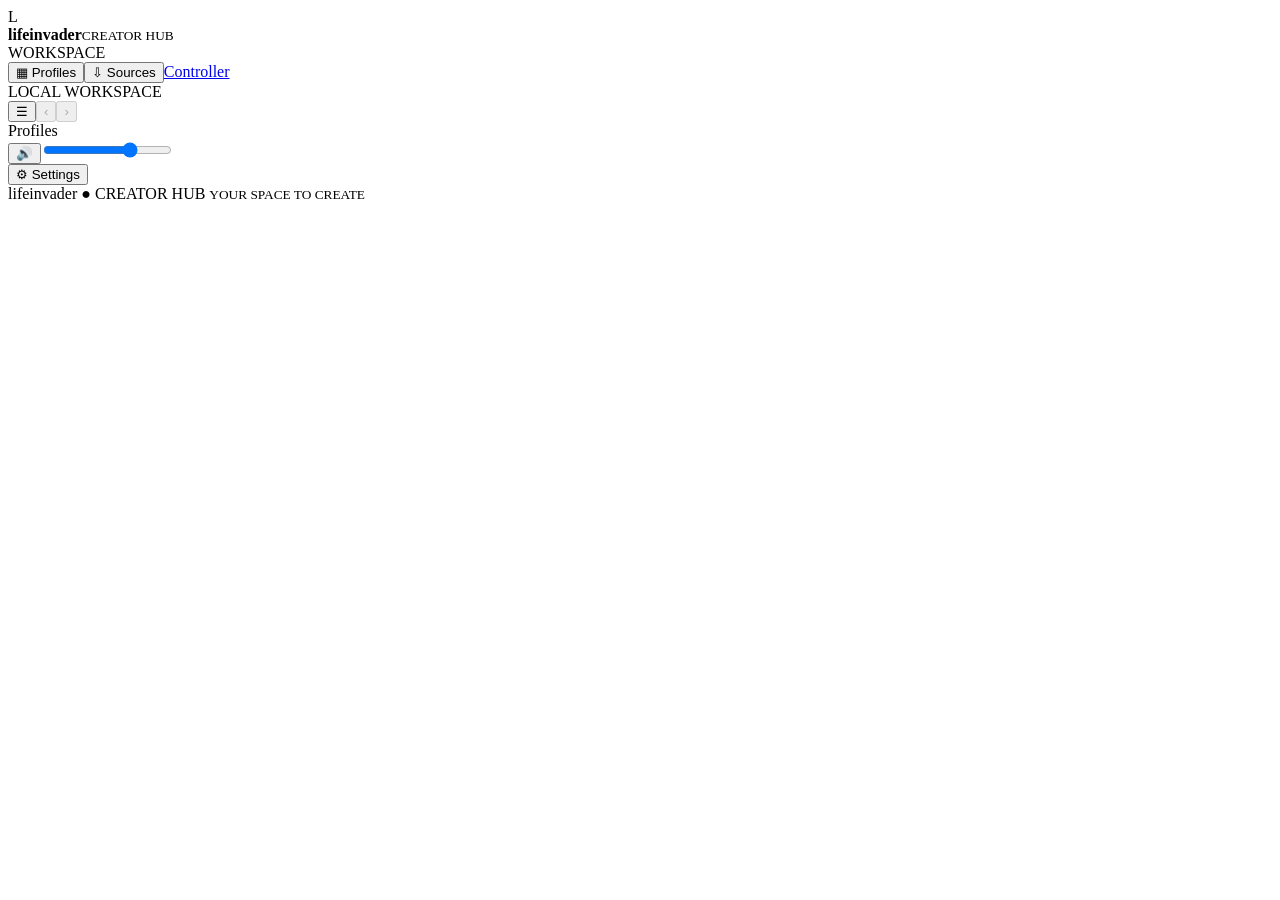
==== commit c33bcd31: "Merge main into adapted candidate with review timers and cache deletion disabled" ====
--- a/web/index.html
+++ b/web/index.html
@@ -1,6 +1,6 @@
 <!doctype html>
-<html lang="en"><head><meta charset="utf-8"><meta name="viewport" content="width=device-width, initial-scale=1"><title>Lifeinvader Hub</title><link rel="stylesheet" href="/style.css"><script src="/chart.js" defer></script><script src="/previews.js" defer></script><script src="/library.js" defer></script><script src="/app.js" defer></script></head>
-<body><div class="layout"><aside class="sidebar"><div class="brand"><span class="brand-mark">L</span><div><strong>lifeinvader</strong><small>CREATOR HUB</small></div></div><div class="sidebar-label">WORKSPACE</div><nav id="navigation" aria-label="Workspace"><button class="nav-link active" data-home aria-label="Profiles" title="Profiles">▦ <span>Profiles</span></button><button class="nav-link" data-sources aria-label="Sources" title="Sources">⇩ <span>Sources</span></button></nav><div class="sidebar-bottom"><span class="online-dot"></span> LOCAL WORKSPACE</div></aside>
+<html lang="en"><head><meta charset="utf-8"><meta name="viewport" content="width=device-width, initial-scale=1"><title>Lifeinvader Hub</title><link rel="stylesheet" href="/style.css"><script src="/chart.js" defer></script><script src="/previews.js" defer></script><script src="/library.js" defer></script><script src="/controller.js" defer></script><script src="/app.js" defer></script></head>
+<body><div class="layout"><aside class="sidebar"><div class="brand"><span class="brand-mark">L</span><div><strong>lifeinvader</strong><small>CREATOR HUB</small></div></div><div class="sidebar-label">WORKSPACE</div><nav id="navigation" aria-label="Workspace"><button class="nav-link active" data-home aria-label="Profiles" title="Profiles">▦ <span>Profiles</span></button><button class="nav-link" data-sources aria-label="Sources" title="Sources">⇩ <span>Sources</span></button><a class="nav-link" href="/controller">Controller</a></nav><div class="sidebar-bottom"><span class="online-dot"></span> LOCAL WORKSPACE</div></aside>
 <main class="main"><header class="topbar"><div class="topbar-start"><div class="navigation-controls"><button class="top-icon" id="sidebar-toggle" type="button" aria-label="Hide sidebar" aria-controls="navigation" aria-expanded="true" title="Hide sidebar">☰</button><button class="top-icon history-arrow" id="nav-back" type="button" aria-label="Back" title="Back" disabled>‹</button><button class="top-icon history-arrow" id="nav-forward" type="button" aria-label="Forward" title="Forward" disabled>›</button></div><div class="crumb" id="breadcrumb">Profiles</div><div class="top-identity" id="top-identity" hidden></div></div><div class="header-actions"><button class="button ghost top-account-action" id="top-more" type="button" aria-label="Account options" title="Account options" hidden>⋯</button><button class="button ghost top-account-action" id="top-edit" type="button" hidden>Edit</button><a class="button ghost top-account-action" id="top-open" target="_blank" rel="noopener noreferrer" hidden>Open ↗</a><div class="volume-control"><button id="master-mute" type="button" aria-label="Mute all videos">🔊</button><input id="master-volume" type="range" min="0" max="100" value="70" aria-label="Master volume"></div><button class="button ghost" id="settings-button">⚙ <span>Settings</span></button></div></header><div class="content"><div id="notice" role="status" aria-live="polite"></div><div id="view"></div></div><footer>lifeinvader <span>●</span> CREATOR HUB <small>YOUR SPACE TO CREATE</small></footer></main></div>
 <div id="context-menu" class="context-menu" role="menu" aria-label="Account options" hidden></div>
 <dialog id="remove-account-dialog"><div class="dialog-head"><div><div class="eyebrow">REMOVE FROM WORKSPACE</div><h2 id="remove-account-title">Remove account?</h2></div><button type="button" class="close" data-close="remove-account-dialog" aria-label="Close">×</button></div><p id="remove-account-description"></p><p>Downloaded files, archives, categories and posting history stay on this computer. Auto sync and Brave refresh will be turned off. You can restore this account from Removed accounts.</p><div class="dialog-actions"><button type="button" class="button ghost" data-close="remove-account-dialog">Cancel</button><button type="button" class="button primary" id="confirm-remove-account">Remove from workspace</button></div><p id="remove-account-error" class="form-error" role="alert"></p></dialog>
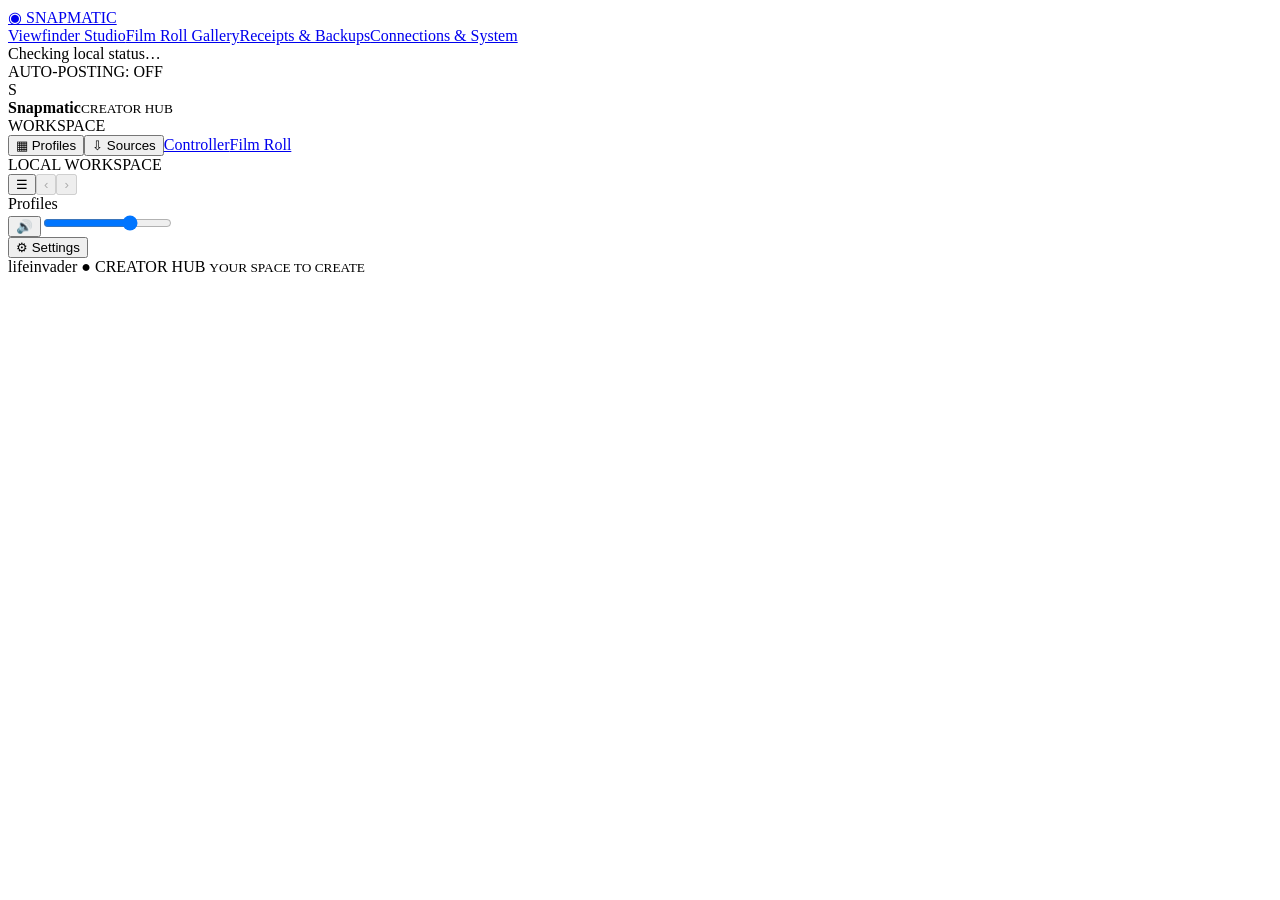
==== commit de9fbb9c: "Build sanitized Snapmatic owner-review workspace" ====
--- a/web/index.html
+++ b/web/index.html
@@ -1,6 +1,6 @@
 <!doctype html>
-<html lang="en"><head><meta charset="utf-8"><meta name="viewport" content="width=device-width, initial-scale=1"><title>Lifeinvader Hub</title><link rel="stylesheet" href="/style.css"><script src="/chart.js" defer></script><script src="/previews.js" defer></script><script src="/library.js" defer></script><script src="/controller.js" defer></script><script src="/app.js" defer></script></head>
-<body><div class="layout"><aside class="sidebar"><div class="brand"><span class="brand-mark">L</span><div><strong>lifeinvader</strong><small>CREATOR HUB</small></div></div><div class="sidebar-label">WORKSPACE</div><nav id="navigation" aria-label="Workspace"><button class="nav-link active" data-home aria-label="Profiles" title="Profiles">▦ <span>Profiles</span></button><button class="nav-link" data-sources aria-label="Sources" title="Sources">⇩ <span>Sources</span></button><a class="nav-link" href="/controller">Controller</a></nav><div class="sidebar-bottom"><span class="online-dot"></span> LOCAL WORKSPACE</div></aside>
+<html lang="en"><head><meta charset="utf-8"><meta name="viewport" content="width=device-width, initial-scale=1"><title>Snapmatic</title><link rel="stylesheet" href="/style.css"><script src="/chart.js" defer></script><script src="/previews.js" defer></script><script src="/library.js" defer></script><script src="/controller.js" defer></script><script src="/app.js" defer></script><link rel="stylesheet" href="/snapmatic-utility.css"><script src="/snapmatic-utility.js" defer></script><link rel="icon" href="/favicon.ico?v=aperture-1" sizes="any"><link rel="icon" type="image/png" href="/icon-192.png?v=aperture-1" sizes="192x192"><link rel="apple-touch-icon" href="/icon-192.png?v=aperture-1"><link rel="manifest" href="/manifest.webmanifest?v=aperture-1"><meta name="theme-color" content="#0B0D10"></head>
+<body><header class="sm-utility"><a class="sm-logo" href="/workspace">◉ SNAPMATIC</a><nav aria-label="Snapmatic views"><a href="/workspace?view=studio">Viewfinder Studio</a><a href="/workspace?view=gallery">Film Roll Gallery</a><a href="/workspace?view=ledger">Receipts &amp; Backups</a><a href="/workspace?view=system">Connections &amp; System</a></nav><div id="sm-health" aria-label="Credential health">Checking local status…</div><span class="sm-lock">AUTO-POSTING: OFF</span></header><div class="layout"><aside class="sidebar"><div class="brand"><span class="brand-mark">S</span><div><strong>Snapmatic</strong><small>CREATOR HUB</small></div></div><div class="sidebar-label">WORKSPACE</div><nav id="navigation" aria-label="Workspace"><button class="nav-link active" data-home aria-label="Profiles" title="Profiles">▦ <span>Profiles</span></button><button class="nav-link" data-sources aria-label="Sources" title="Sources">⇩ <span>Sources</span></button><a class="nav-link" href="/controller">Controller</a><a href="/workspace">Film Roll</a></nav><div class="sidebar-bottom"><span class="online-dot"></span> LOCAL WORKSPACE</div></aside>
 <main class="main"><header class="topbar"><div class="topbar-start"><div class="navigation-controls"><button class="top-icon" id="sidebar-toggle" type="button" aria-label="Hide sidebar" aria-controls="navigation" aria-expanded="true" title="Hide sidebar">☰</button><button class="top-icon history-arrow" id="nav-back" type="button" aria-label="Back" title="Back" disabled>‹</button><button class="top-icon history-arrow" id="nav-forward" type="button" aria-label="Forward" title="Forward" disabled>›</button></div><div class="crumb" id="breadcrumb">Profiles</div><div class="top-identity" id="top-identity" hidden></div></div><div class="header-actions"><button class="button ghost top-account-action" id="top-more" type="button" aria-label="Account options" title="Account options" hidden>⋯</button><button class="button ghost top-account-action" id="top-edit" type="button" hidden>Edit</button><a class="button ghost top-account-action" id="top-open" target="_blank" rel="noopener noreferrer" hidden>Open ↗</a><div class="volume-control"><button id="master-mute" type="button" aria-label="Mute all videos">🔊</button><input id="master-volume" type="range" min="0" max="100" value="70" aria-label="Master volume"></div><button class="button ghost" id="settings-button">⚙ <span>Settings</span></button></div></header><div class="content"><div id="notice" role="status" aria-live="polite"></div><div id="view"></div></div><footer>lifeinvader <span>●</span> CREATOR HUB <small>YOUR SPACE TO CREATE</small></footer></main></div>
 <div id="context-menu" class="context-menu" role="menu" aria-label="Account options" hidden></div>
 <dialog id="remove-account-dialog"><div class="dialog-head"><div><div class="eyebrow">REMOVE FROM WORKSPACE</div><h2 id="remove-account-title">Remove account?</h2></div><button type="button" class="close" data-close="remove-account-dialog" aria-label="Close">×</button></div><p id="remove-account-description"></p><p>Downloaded files, archives, categories and posting history stay on this computer. Auto sync and Brave refresh will be turned off. You can restore this account from Removed accounts.</p><div class="dialog-actions"><button type="button" class="button ghost" data-close="remove-account-dialog">Cancel</button><button type="button" class="button primary" id="confirm-remove-account">Remove from workspace</button></div><p id="remove-account-error" class="form-error" role="alert"></p></dialog>
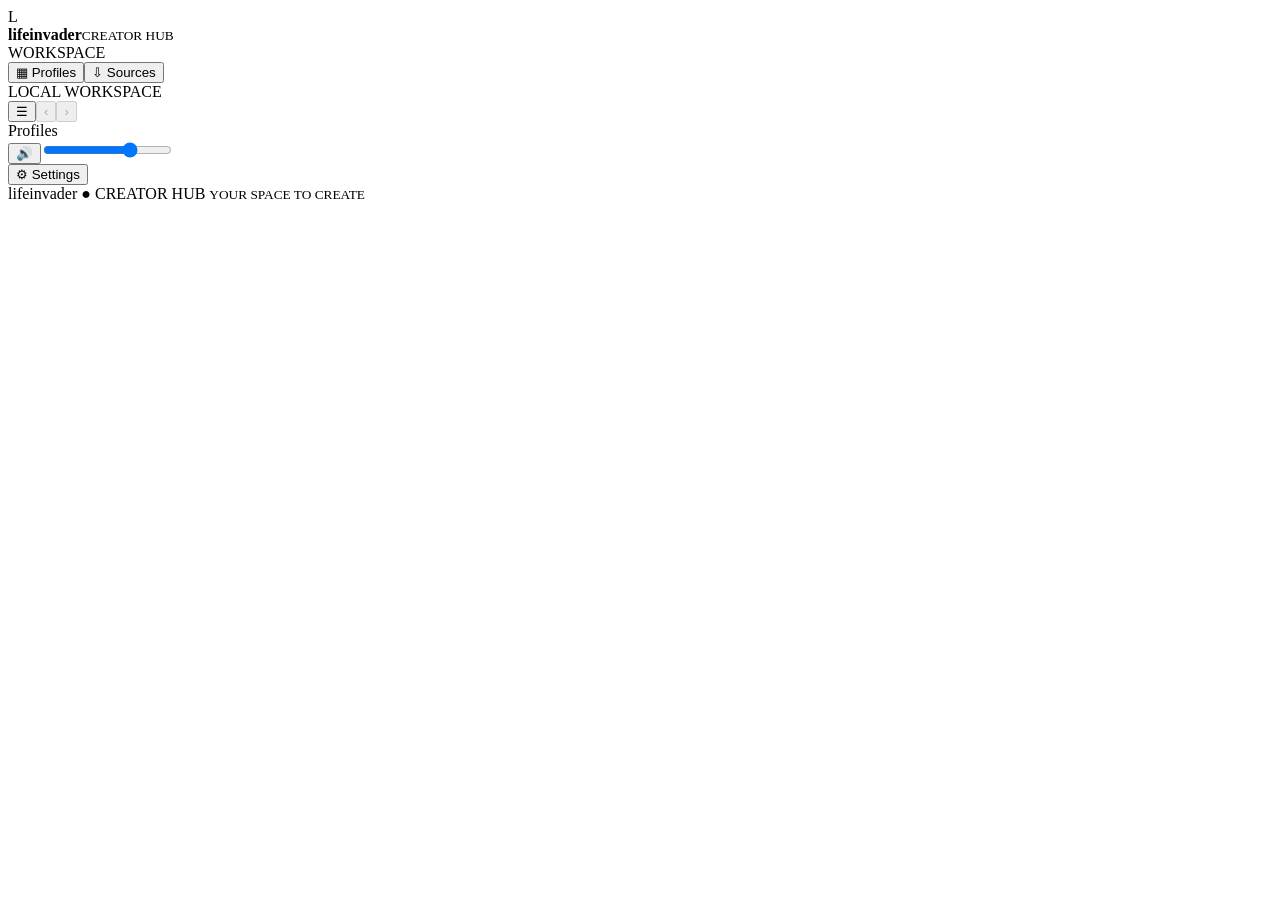
==== commit 64ffb8ab: "Match Snapmatic Sources tab identically to Lifeinvader" ====
--- a/web/index.html
+++ b/web/index.html
@@ -1,6 +1,6 @@
 <!doctype html>
-<html lang="en"><head><meta charset="utf-8"><meta name="viewport" content="width=device-width, initial-scale=1"><title>Snapmatic</title><link rel="stylesheet" href="/style.css"><script src="/chart.js" defer></script><script src="/previews.js" defer></script><script src="/library.js" defer></script><script src="/controller.js" defer></script><script src="/app.js" defer></script><link rel="stylesheet" href="/snapmatic-utility.css"><script src="/snapmatic-utility.js" defer></script><link rel="icon" href="/favicon.ico?v=aperture-1" sizes="any"><link rel="icon" type="image/png" href="/icon-192.png?v=aperture-1" sizes="192x192"><link rel="apple-touch-icon" href="/icon-192.png?v=aperture-1"><link rel="manifest" href="/manifest.webmanifest?v=aperture-1"><meta name="theme-color" content="#0B0D10"></head>
-<body><header class="sm-utility"><a class="sm-logo" href="/workspace">◉ SNAPMATIC</a><nav aria-label="Snapmatic views"><a href="/workspace?view=studio">Viewfinder Studio</a><a href="/workspace?view=gallery">Film Roll Gallery</a><a href="/workspace?view=ledger">Receipts &amp; Backups</a><a href="/workspace?view=system">Connections &amp; System</a></nav><div id="sm-health" aria-label="Credential health">Checking local status…</div><span class="sm-lock">AUTO-POSTING: OFF</span></header><div class="layout"><aside class="sidebar"><div class="brand"><span class="brand-mark">S</span><div><strong>Snapmatic</strong><small>CREATOR HUB</small></div></div><div class="sidebar-label">WORKSPACE</div><nav id="navigation" aria-label="Workspace"><button class="nav-link active" data-home aria-label="Profiles" title="Profiles">▦ <span>Profiles</span></button><button class="nav-link" data-sources aria-label="Sources" title="Sources">⇩ <span>Sources</span></button><a class="nav-link" href="/controller">Controller</a><a href="/workspace">Film Roll</a></nav><div class="sidebar-bottom"><span class="online-dot"></span> LOCAL WORKSPACE</div></aside>
+<html lang="en"><head><meta charset="utf-8"><meta name="viewport" content="width=device-width, initial-scale=1"><title>Lifeinvader Hub</title><link rel="stylesheet" href="/style.css"><script src="/chart.js" defer></script><script src="/previews.js" defer></script><script src="/library.js" defer></script><script src="/app.js" defer></script></head>
+<body><div class="layout"><aside class="sidebar"><div class="brand"><span class="brand-mark">L</span><div><strong>lifeinvader</strong><small>CREATOR HUB</small></div></div><div class="sidebar-label">WORKSPACE</div><nav id="navigation" aria-label="Workspace"><button class="nav-link active" data-home aria-label="Profiles" title="Profiles">▦ <span>Profiles</span></button><button class="nav-link" data-sources aria-label="Sources" title="Sources">⇩ <span>Sources</span></button></nav><div class="sidebar-bottom"><span class="online-dot"></span> LOCAL WORKSPACE</div></aside>
 <main class="main"><header class="topbar"><div class="topbar-start"><div class="navigation-controls"><button class="top-icon" id="sidebar-toggle" type="button" aria-label="Hide sidebar" aria-controls="navigation" aria-expanded="true" title="Hide sidebar">☰</button><button class="top-icon history-arrow" id="nav-back" type="button" aria-label="Back" title="Back" disabled>‹</button><button class="top-icon history-arrow" id="nav-forward" type="button" aria-label="Forward" title="Forward" disabled>›</button></div><div class="crumb" id="breadcrumb">Profiles</div><div class="top-identity" id="top-identity" hidden></div></div><div class="header-actions"><button class="button ghost top-account-action" id="top-more" type="button" aria-label="Account options" title="Account options" hidden>⋯</button><button class="button ghost top-account-action" id="top-edit" type="button" hidden>Edit</button><a class="button ghost top-account-action" id="top-open" target="_blank" rel="noopener noreferrer" hidden>Open ↗</a><div class="volume-control"><button id="master-mute" type="button" aria-label="Mute all videos">🔊</button><input id="master-volume" type="range" min="0" max="100" value="70" aria-label="Master volume"></div><button class="button ghost" id="settings-button">⚙ <span>Settings</span></button></div></header><div class="content"><div id="notice" role="status" aria-live="polite"></div><div id="view"></div></div><footer>lifeinvader <span>●</span> CREATOR HUB <small>YOUR SPACE TO CREATE</small></footer></main></div>
 <div id="context-menu" class="context-menu" role="menu" aria-label="Account options" hidden></div>
 <dialog id="remove-account-dialog"><div class="dialog-head"><div><div class="eyebrow">REMOVE FROM WORKSPACE</div><h2 id="remove-account-title">Remove account?</h2></div><button type="button" class="close" data-close="remove-account-dialog" aria-label="Close">×</button></div><p id="remove-account-description"></p><p>Downloaded files, archives, categories and posting history stay on this computer. Auto sync and Brave refresh will be turned off. You can restore this account from Removed accounts.</p><div class="dialog-actions"><button type="button" class="button ghost" data-close="remove-account-dialog">Cancel</button><button type="button" class="button primary" id="confirm-remove-account">Remove from workspace</button></div><p id="remove-account-error" class="form-error" role="alert"></p></dialog>
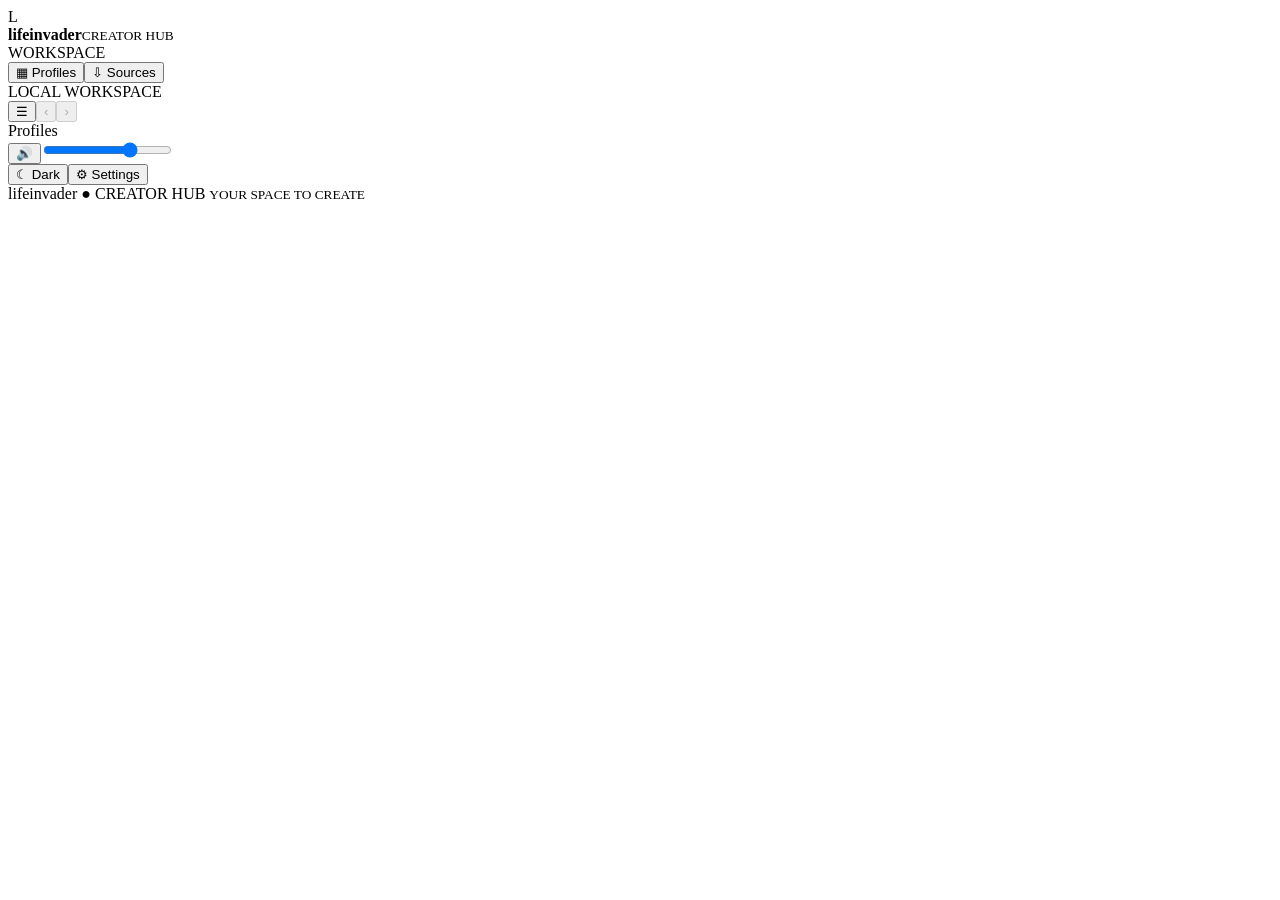
==== commit 71b193a5: "Remove Controller tab and dead code, upgrade Sources tab, and add Film Roll bridge" ====
--- a/web/index.html
+++ b/web/index.html
@@ -1,7 +1,7 @@
 <!doctype html>
 <html lang="en"><head><meta charset="utf-8"><meta name="viewport" content="width=device-width, initial-scale=1"><title>Lifeinvader Hub</title><link rel="stylesheet" href="/style.css"><script src="/chart.js" defer></script><script src="/previews.js" defer></script><script src="/library.js" defer></script><script src="/app.js" defer></script></head>
 <body><div class="layout"><aside class="sidebar"><div class="brand"><span class="brand-mark">L</span><div><strong>lifeinvader</strong><small>CREATOR HUB</small></div></div><div class="sidebar-label">WORKSPACE</div><nav id="navigation" aria-label="Workspace"><button class="nav-link active" data-home aria-label="Profiles" title="Profiles">▦ <span>Profiles</span></button><button class="nav-link" data-sources aria-label="Sources" title="Sources">⇩ <span>Sources</span></button></nav><div class="sidebar-bottom"><span class="online-dot"></span> LOCAL WORKSPACE</div></aside>
-<main class="main"><header class="topbar"><div class="topbar-start"><div class="navigation-controls"><button class="top-icon" id="sidebar-toggle" type="button" aria-label="Hide sidebar" aria-controls="navigation" aria-expanded="true" title="Hide sidebar">☰</button><button class="top-icon history-arrow" id="nav-back" type="button" aria-label="Back" title="Back" disabled>‹</button><button class="top-icon history-arrow" id="nav-forward" type="button" aria-label="Forward" title="Forward" disabled>›</button></div><div class="crumb" id="breadcrumb">Profiles</div><div class="top-identity" id="top-identity" hidden></div></div><div class="header-actions"><button class="button ghost top-account-action" id="top-more" type="button" aria-label="Account options" title="Account options" hidden>⋯</button><button class="button ghost top-account-action" id="top-edit" type="button" hidden>Edit</button><a class="button ghost top-account-action" id="top-open" target="_blank" rel="noopener noreferrer" hidden>Open ↗</a><div class="volume-control"><button id="master-mute" type="button" aria-label="Mute all videos">🔊</button><input id="master-volume" type="range" min="0" max="100" value="70" aria-label="Master volume"></div><button class="button ghost" id="settings-button">⚙ <span>Settings</span></button></div></header><div class="content"><div id="notice" role="status" aria-live="polite"></div><div id="view"></div></div><footer>lifeinvader <span>●</span> CREATOR HUB <small>YOUR SPACE TO CREATE</small></footer></main></div>
+<main class="main"><header class="topbar"><div class="topbar-start"><div class="navigation-controls"><button class="top-icon" id="sidebar-toggle" type="button" aria-label="Hide sidebar" aria-controls="navigation" aria-expanded="true" title="Hide sidebar">☰</button><button class="top-icon history-arrow" id="nav-back" type="button" aria-label="Back" title="Back" disabled>‹</button><button class="top-icon history-arrow" id="nav-forward" type="button" aria-label="Forward" title="Forward" disabled>›</button></div><div class="crumb" id="breadcrumb">Profiles</div><div class="top-identity" id="top-identity" hidden></div></div><div class="header-actions"><button class="button ghost top-account-action" id="top-more" type="button" aria-label="Account options" title="Account options" hidden>⋯</button><button class="button ghost top-account-action" id="top-edit" type="button" hidden>Edit</button><a class="button ghost top-account-action" id="top-open" target="_blank" rel="noopener noreferrer" hidden>Open ↗</a><div class="volume-control"><button id="master-mute" type="button" aria-label="Mute all videos">🔊</button><input id="master-volume" type="range" min="0" max="100" value="70" aria-label="Master volume"></div><button class="button ghost" id="theme-toggle" type="button" title="Switch light or dark theme">☾ <span>Dark</span></button><button class="button ghost" id="settings-button">⚙ <span>Settings</span></button></div></header><div class="content"><div id="notice" role="status" aria-live="polite"></div><div id="view"></div></div><footer>lifeinvader <span>●</span> CREATOR HUB <small>YOUR SPACE TO CREATE</small></footer></main></div>
 <div id="context-menu" class="context-menu" role="menu" aria-label="Account options" hidden></div>
 <dialog id="remove-account-dialog"><div class="dialog-head"><div><div class="eyebrow">REMOVE FROM WORKSPACE</div><h2 id="remove-account-title">Remove account?</h2></div><button type="button" class="close" data-close="remove-account-dialog" aria-label="Close">×</button></div><p id="remove-account-description"></p><p>Downloaded files, archives, categories and posting history stay on this computer. Auto sync and Brave refresh will be turned off. You can restore this account from Removed accounts.</p><div class="dialog-actions"><button type="button" class="button ghost" data-close="remove-account-dialog">Cancel</button><button type="button" class="button primary" id="confirm-remove-account">Remove from workspace</button></div><p id="remove-account-error" class="form-error" role="alert"></p></dialog>
 <dialog id="removed-accounts-dialog"><div class="dialog-head"><div><div class="eyebrow">YOUR WORKSPACE</div><h2 id="removed-accounts-title">Removed accounts</h2></div><button type="button" class="close" data-close="removed-accounts-dialog" aria-label="Close">×</button></div><p>Restore an account to bring back its categories and history. Turn its schedules back on if needed.</p><div id="removed-accounts-list" class="discovered-sources"></div><p id="removed-accounts-error" class="form-error" role="alert"></p><div class="dialog-actions"><button type="button" class="button ghost" data-close="removed-accounts-dialog">Done</button></div></dialog>
